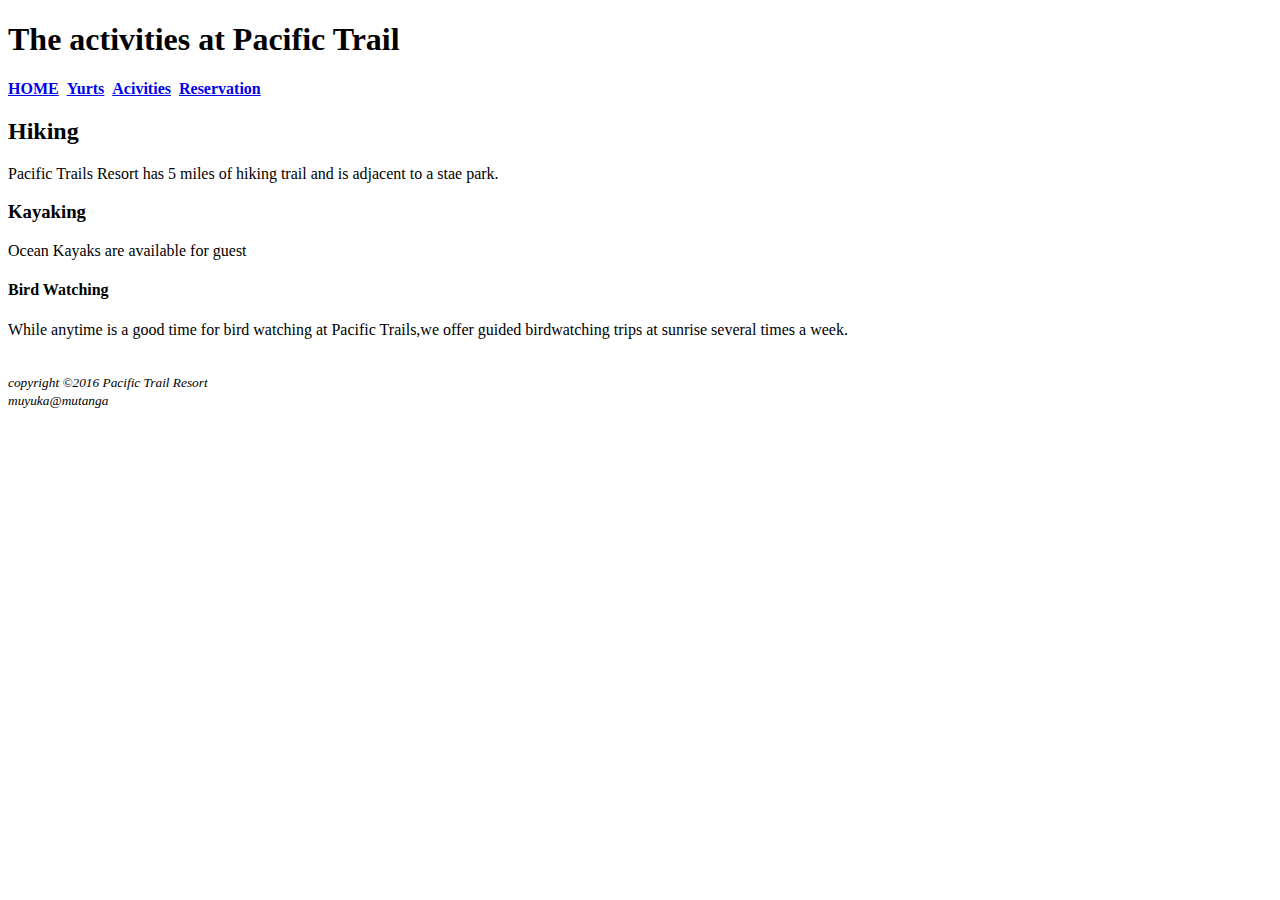
==== activies.html @ 746ad4d4 "my changes for case study part i" ====
<!Doctype HTML>
<html lang = "en">
<header>
<title>Pacific Trail Resort</title>
    <link rel="stylesheet" type="text/css" href="style.css">
</hearder>
 <body>
 <h1 class:"parablue">The activities at Pacific Trail</h1>
     <nav><strong><a href="index.html">HOME</a> &nbsp;<a href="yurt.html">Yurts</a> &nbsp;<a href="activies.html">Acivities</a> &nbsp;<a href="reservation.html" >Reservation</a></strong></nav>
<main> 
<h2><b>Hiking</b></h2>
    <p>Pacific Trails Resort has 5 miles of hiking trail and is adjacent to a stae park.</p>
    <h3><b>Kayaking</b></h3>
     <p> Ocean Kayaks are available for guest</p>
    <h4><b>Bird Watching</b></h4>
     <p>While anytime is a good time for bird watching at Pacific Trails,we offer guided birdwatching trips at sunrise several times a week.</p>
     </main><br>
<footer>
<small><i>copyright &copy;2016 Pacific Trail Resort<i><br><a>muyuka@mutanga</a>
</small></footer>
  </body>
</html>
---- style.css ----
.parablue {
   color:blue;
    text-decoration: none;
}
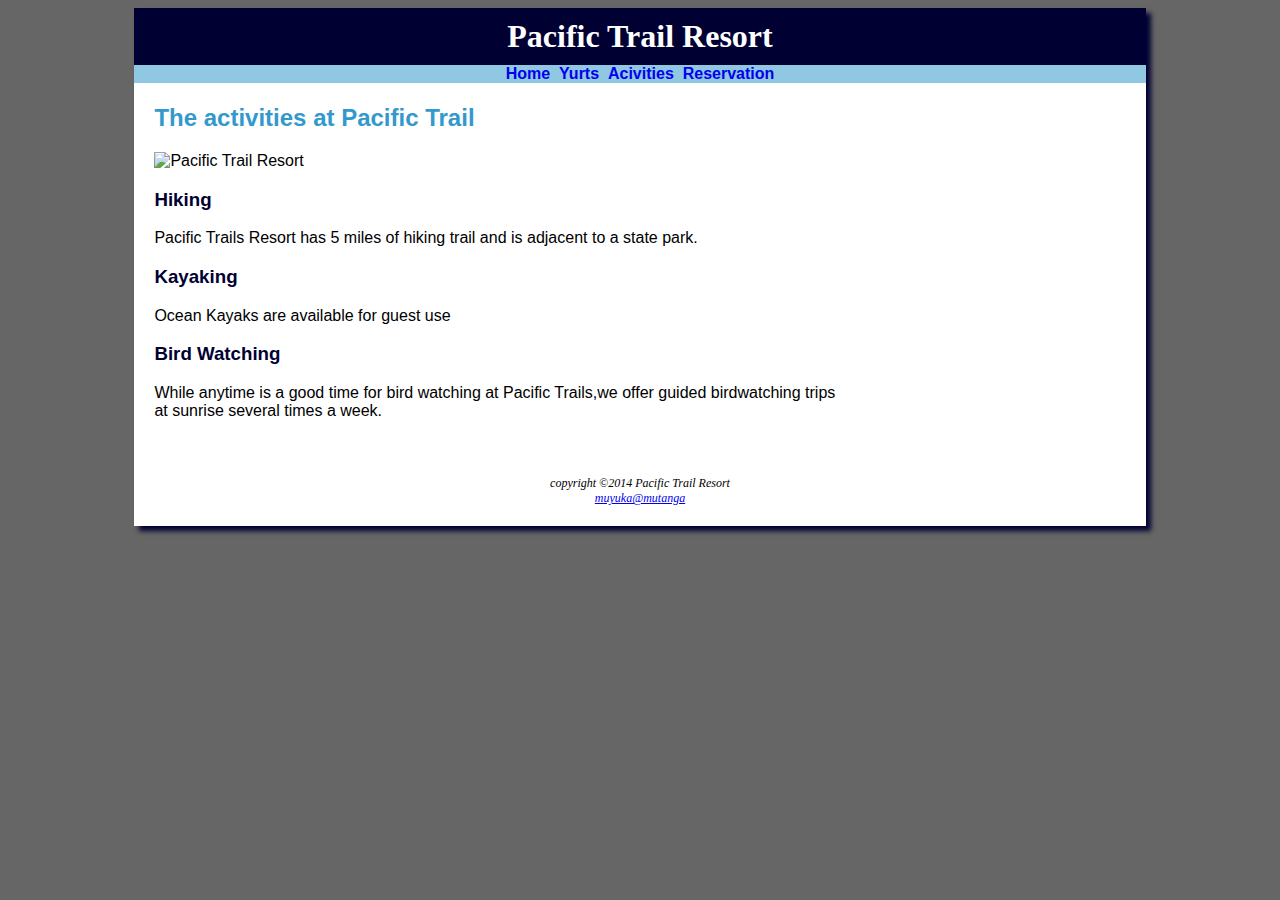
==== commit 7769ccf4: "my changes for Case study part 2" ====
--- a/activies.html
+++ b/activies.html
@@ -1,22 +1,35 @@
 <!Doctype HTML>
 <html lang = "en">
-<header>
+<head>
 <title>Pacific Trail Resort</title>
-    <link rel="stylesheet" type="text/css" href="style.css">
-</hearder>
- <body>
- <h1 class:"parablue">The activities at Pacific Trail</h1>
-     <nav><strong><a href="index.html">HOME</a> &nbsp;<a href="yurt.html">Yurts</a> &nbsp;<a href="activies.html">Acivities</a> &nbsp;<a href="reservation.html" >Reservation</a></strong></nav>
-<main> 
-<h2><b>Hiking</b></h2>
-    <p>Pacific Trails Resort has 5 miles of hiking trail and is adjacent to a stae park.</p>
-    <h3><b>Kayaking</b></h3>
-     <p> Ocean Kayaks are available for guest</p>
-    <h4><b>Bird Watching</b></h4>
-     <p>While anytime is a good time for bird watching at Pacific Trails,we offer guided birdwatching trips at sunrise several times a week.</p>
-     </main><br>
+<meta charset = "utf-8">
+<link rel="stylesheet" href="pacific.css">
+</head>
+
+<body>
+    <div id="wrapper">
+    <header>
+    
+   <h1>Pacific Trail Resort</h1> 
+    
+    </header>
+        <nav><strong><a href="index.html">Home</a> &nbsp;<a href="yurt.html">Yurts</a> &nbsp;<a href="activies.html">Acivities</a> &nbsp;<a href="reservation.html" >Reservation</a></strong>
+        </nav>
+<main id="content">
+ <h2 >The activities at Pacific Trail</h2>
+    <img src="images/trail.jpg" height="320" width="250" alt="Pacific Trail Resort">
+<h3>Hiking</h3>
+    <p>Pacific Trails Resort has 5 miles of hiking trail and is adjacent to a state park.</p>
+    <h3>Kayaking</h3>
+     <p> Ocean Kayaks are available for guest use</p>
+    <h3>Bird Watching</h3>
+     <p>While anytime is a good time for bird watching at Pacific Trails,we offer guided birdwatching trips<br> at sunrise several times a week.</p>
+     </main>
+    
 <footer>
-<small><i>copyright &copy;2016 Pacific Trail Resort<i><br><a>muyuka@mutanga</a>
-</small></footer>
-  </body>
+copyright &copy;2014 Pacific Trail Resort<br><a href="mailto:muyuka@mutanga">muyuka@mutanga
+</a>
+</footer>
+    </div>
+    </body>
 </html>--- a/pacific.css
+++ b/pacific.css
@@ -0,0 +1,40 @@
+
+h2 { color: #3399CC; }
+h3 { color: #000033; }
+.resort {color: #5C7FA3; }
+
+body { background-color: #666666;
+        font-family: Ariel,"Helvetica Neue",Helvetica,sans-serif;}
+
+#wrapper {background-color: #FFFFFF;
+          margin-left: auto;
+          margin-right: auto;
+          width: 80%;
+          min-width: 960px;
+          box-shadow: 5px 5px 5px #000033; }
+
+header {background-color: #000033;
+        background-image: url(images/sunset.jpg);
+        background-position: right;
+        background-repeat: no-repeat;
+        color: #FFFFFF;
+        font-family: Georgia,Times,"Times New Roman",serif;
+        margin-bottom: 0;
+        text-align: center; }
+
+h1 {padding: 10px;margin:auto}
+main {padding: 1px 20px 20px; }
+
+nav {background-color: #90C7E3;
+    font-weight: bold;text-align: center }
+nav a {text-decoration: none
+}
+ul {list-style-image: url(images/marker.gif); }
+#contact { font-size: 90%; }
+
+footer {font-family: Georgia,Times,"Times New Roman",serif;
+        font-size: 75%;
+        font-style: italic;
+        text-align: center;
+    padding: 20px; }
+       
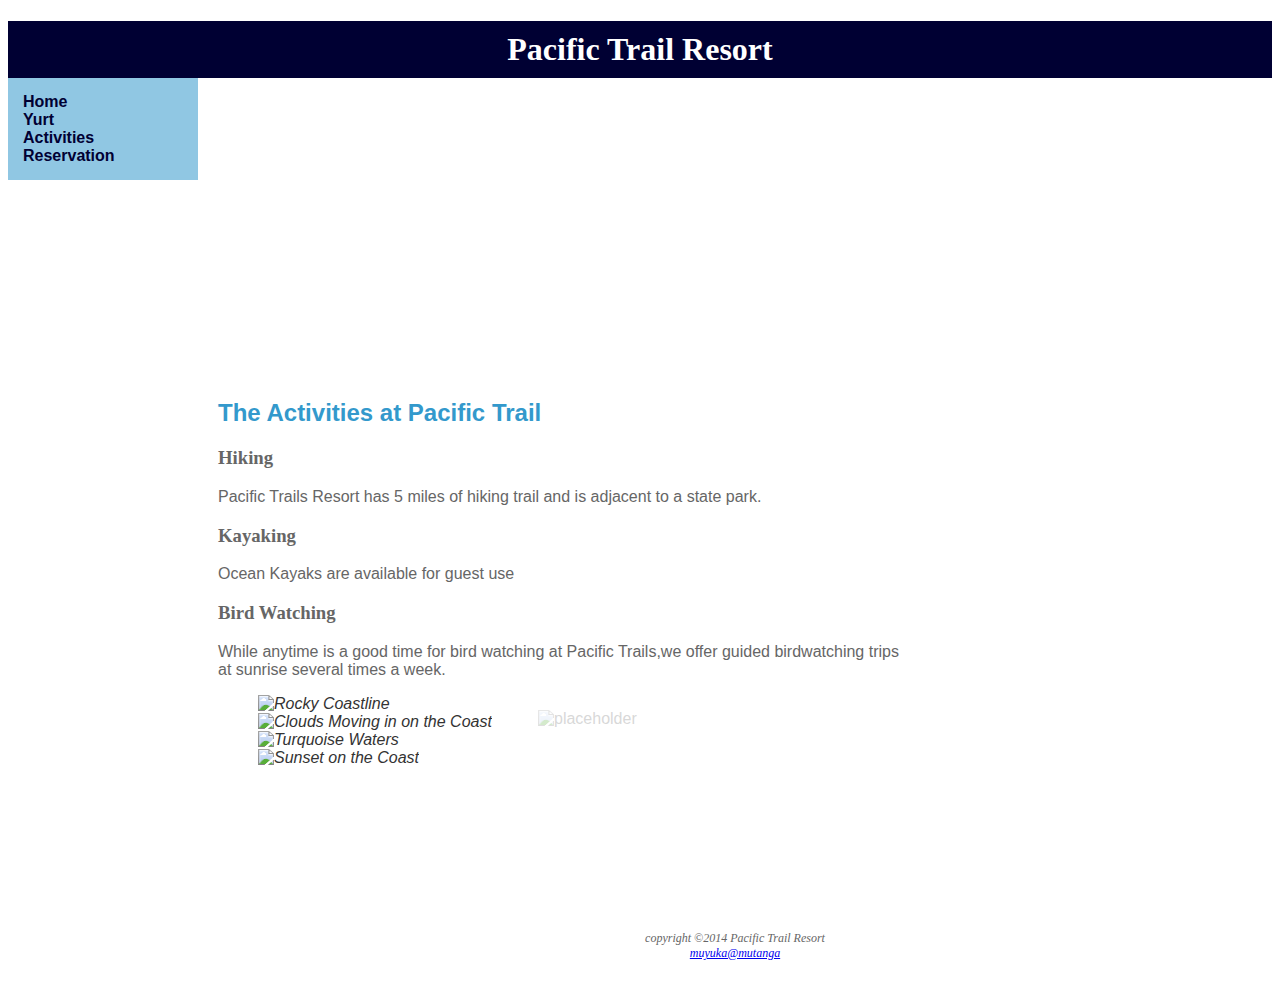
==== commit a40bf24d: "ptCasestudy part 3" ====
--- a/activies.html
+++ b/activies.html
@@ -4,32 +4,62 @@
 <title>Pacific Trail Resort</title>
 <meta charset = "utf-8">
 <link rel="stylesheet" href="pacific.css">
+<!-- Add to the head section -->
+<!--[if lt IE 9]>
+<script src="http://html5shim.googlecode.com/svn/trunk/html5.js"> </script>
+<![endif]-->
 </head>
+<body>
+    <div class="wrapper">
 
-<body>
-    <div id="wrapper">
-    <header>
+  <header>
     
    <h1>Pacific Trail Resort</h1> 
     
-    </header>
-        <nav><strong><a href="index.html">Home</a> &nbsp;<a href="yurt.html">Yurts</a> &nbsp;<a href="activies.html">Acivities</a> &nbsp;<a href="reservation.html" >Reservation</a></strong>
-        </nav>
-<main id="content">
- <h2 >The activities at Pacific Trail</h2>
-    <img src="images/trail.jpg" height="320" width="250" alt="Pacific Trail Resort">
+ </header>
+    
+<nav>
+    <ul>
+       
+    <li><a href="index.html">Home</a></li>
+    <li><a href="yurt.html">Yurt</a></li>
+    <li><a href="activies.html">Activities</a></li>
+    <li><a href="Reservation.html">Reservation</a></li>
+  
+    </ul>
+    
+ </nav>
+    <div class="trailhero"></div>
+<main>
+ <h2 >The Activities at Pacific Trail</h2>
+    <img class="mobile"img src="images/trail.jpg"alt="Pacific Trail Resort">
+    
 <h3>Hiking</h3>
     <p>Pacific Trails Resort has 5 miles of hiking trail and is adjacent to a state park.</p>
     <h3>Kayaking</h3>
      <p> Ocean Kayaks are available for guest use</p>
     <h3>Bird Watching</h3>
      <p>While anytime is a good time for bird watching at Pacific Trails,we offer guided birdwatching trips<br> at sunrise several times a week.</p>
-     </main>
+    <div id="gallery">
     
+        
+                <ul>
+                    <li><a href="images/photo2.jpg"><img src="images/photo2thumb.jpg" height="75" width="100" alt="Rocky Coastline"><span><img src="images/photo2.jpg" height="150" width="200" alt="Rocky Coastline>"<br>Rocky Coastline</span></a></li>
+                                                         
+                        <li><a href="images/photo3.jpg.jpg"><img src="images/photo3thumb.jpg" height="75" width="100" alt="Clouds Moving in on the Coast"><span><img src="images/photo3.jpg.jpg" height="150" width="200" alt="Clouds Moving in on the Coast"><br>Coastal Mountains</span></a></li>                    
+                         <li><a href="images/photo4.jpg.jpg"><img src="images/photo4thumb.jpg" height="75" width="100" alt="Turquoise Waters"><span><img src="images/photo4.jpg" height="150" width="200" alt="Turquoise Waters>"<br>Turquoise Waters</span></a></li>
+                    <li><a href="images/photo6.jpg"><img src="images/photo6thumb.jpg" height="75" width="100" alt="Sunset on the Coast"><span><img src="images/photo6.jpg" height="150" width="200" alt="Sunset on the Coast"><br>Sunset on the Coast</span></a></li></ul>
+                <img src="images/photo5.jpg" id="placeholder" alt="placeholder" height="150" width="200"> 
+    </div>
+                
+        
+    
+                  </main>
+ 
 <footer>
-copyright &copy;2014 Pacific Trail Resort<br><a href="mailto:muyuka@mutanga">muyuka@mutanga
-</a>
-</footer>
-    </div>
+      <br>copyright &copy;2014 Pacific Trail Resort<br>
+    <a href="mailto:muyuka@mutanga">muyuka@mutanga
+   </a>
+                                               </footer>
     </body>
 </html>--- a/pacific.css
+++ b/pacific.css
@@ -1,40 +1,247 @@
-
-h2 { color: #3399CC; }
-h3 { color: #000033; }
-.resort {color: #5C7FA3; }
-
-body { background-color: #666666;
-        font-family: Ariel,"Helvetica Neue",Helvetica,sans-serif;}
-
-#wrapper {background-color: #FFFFFF;
-          margin-left: auto;
-          margin-right: auto;
-          width: 80%;
-          min-width: 960px;
-          box-shadow: 5px 5px 5px #000033; }
-
+header,
+main,
+nav,
+footer,
+figure,
+figcaption,
+aside,
+section,
+article {
+    display: block;
+}
+
+body {
+    background-color: #FFFFFF;
+    color: #666666;
+    background-image: url(images/ptrbackground.jpg);
+    font-family: Ariel, "Helvetica Neue", Helvetica, sans-serif;
+}
+
+#wrapper {
+    background-color: #90C7E3;
+    text-decoration: none;
+    width: 80%;
+    min-width: 960px;
+    margin: auto;
+    box-shadow: 5px 5px 5px #000033;
+}
+
+nav {
+    background-color: #90C7E3;
+    font-weight: bold;
+    padding: 15px;
+    float: left;
+    width: 160px;
+}
+
+nav a {
+    text-decoration: none
+}
+
+nav a:link {
+    color: #000033;
+}
+
+nav a:visited {
+    color: #EAEAEA;
+}
+
+nav a:hover {
+    color: #000066;
+}
+
+main {
+    background-color: #FFFFFF;
+    padding: 1px 20px;
+    margin-left: 190px;
+}
 header {background-color: #000033;
         background-image: url(images/sunset.jpg);
         background-position: right;
-        background-repeat: no-repeat;
-        color: #FFFFFF;
-        font-family: Georgia,Times,"Times New Roman",serif;
-        margin-bottom: 0;
-        text-align: center; }
-
-h1 {padding: 10px;margin:auto}
-main {padding: 1px 20px 20px; }
-
-nav {background-color: #90C7E3;
-    font-weight: bold;text-align: center }
-nav a {text-decoration: none
-}
-ul {list-style-image: url(images/marker.gif); }
-#contact { font-size: 90%; }
-
-footer {font-family: Georgia,Times,"Times New Roman",serif;
-        font-size: 75%;
-        font-style: italic;
+    background-repeat: no-repeat;}
+h1 {
+    color: #ffffff;
+    text-align: center;
+    margin-bottom: 0;
+    padding: 10px;
+    font-family: Georgia, Times, "Times New Roman", serif;
+}
+
+h2 {
+    color: #3399CC;
+    text-shadow: 1px1px1px #666666;
+    font-family: Georgia, Times, "Times New Roman"serif
+}
+
+h3 {
+    color: #666666;
+    font-family: Georgia, Times, "Times New Roman", serif;
+}
+
+main ul {
+    list-style-image: url(images/marker.gif);
+}
+
+nav ul {
+    list-style-type: none;
+    padding: 0px;
+    margin: 0px;
+}
+
+#placeholder {
+    position: absolute;
+    top: 15px;
+    left: 320px;
+    opacity: .25;
+}
+
+.homehero {
+    background-image: url(images/coasthero.jpg);
+    background-repeat: no-repeat;
+    height: 300px;
+    background-size: 100% 100%;
+    margin-left: 190px;
+}
+
+.yurthero {
+    background-image: url(images/yurthero.jpg);
+    background-repeat: no-repeat;
+    height: 300px;
+    background-size: 100% 100%;
+    margin-left: 190px;
+}
+
+.trailhero {
+    background-image: url(images/trailhero.jpg);
+    background-repeat: no-repeat;
+    height: 300px;
+    background-size: 100% 100%;
+    margin-left: 190px;
+}
+
+.resort {
+    font-weight: bold;
+    color: #5C7FA3;
+}
+
+#contact {
+    color: #666666;
+    font-size: 90%;
+}
+
+footer {
+    background-color: #FFFFFF;
+    font-size:75%;
+    text-align: center;
+    padding: 20px;
+    font-style: italic;
+    clear: left;
+    margin-left: 190px;
+    font-family: Georgia, Times, "Times New Roman", serif
+}
+
+#gallery {
+    position: relative;
+    height: 200px;
+    float: none;
+    padding: 0;
+}
+
+#gallery ul {
+    width: 250px;
+    list-style-type:
+}
+
+#gallery li {
+    display: inline;
+    float: none;
+    padding: 0px;
+}
+
+#gallery img {
+    border-style: none;
+}
+
+#gallery a {
+    text-decoration: none;
+    color: #333;
+    font-style: italic;
+}
+
+#gallery span {
+    display: none;
+    float: left;
+    padding: 10px;
+    position: absolute;
+    top: 10px;
+    left: 320px;
+    opacity: .25;
+}
+
+#gallery a:hover span {
+    display: block;
+    position: absolute;
+    top: 15px;
+    left: 320px;
+    text-align: center;
+}
+
+.mobile {
+    display: none
+}
+
+@media only screen and (max-width:768px) {
+    nav {
+        float: none;
+    }
+    body {
+        margin: 0px;
+    }
+    #wrapper {
+        min-width: 0px;
+        box-shadow: none;
+    }
+    h1 {
+        margin-top: 0px;
+    }
+    nav {
+        width: auto;
+        padding: .5em;
         text-align: center;
-    padding: 20px; }
-       
+    }
+    nav li {
+        display: inline;
+        padding: 0px .75px 0px .75px;
+    }
+    main {
+        margin-left: 0px
+    }
+    .homehero {
+        margin-left: 0px
+    }
+    .yurthero {
+        margin-left: 0px
+    }
+    .trailhero {
+        margin-left: 0px
+    }
+}
+
+@media only screen and(max-width:550px){#gallery{display: none;} }
+
+@media only screen and(max-width:480px){
+    h1{font-size: 1.5em;}
+    main {padding: 0.1em 1em 0.1em;margin: 0;font-size: 90%;}
+    
+    .homehero{background-image: none;height: 0px;}
+    .yurthero{background-image: none;height: 0px;}
+    .trailhero{background-image: none;height: 0px;}
+    
+    nav ul{text-align: center;padding: 0;margin: 0;}
+    nav li{display: inherit;margin: 0;padding: 0.3em;border-bottom: 2px solid #330000;}
+    nav a {display: block;}
+    .mobile {float: none;padding: 0;margin: 0.1em;}
+    main ul{list-style-position: outside;}
+    .desktop {display: none;}
+    .mobile{ display: block;}
+}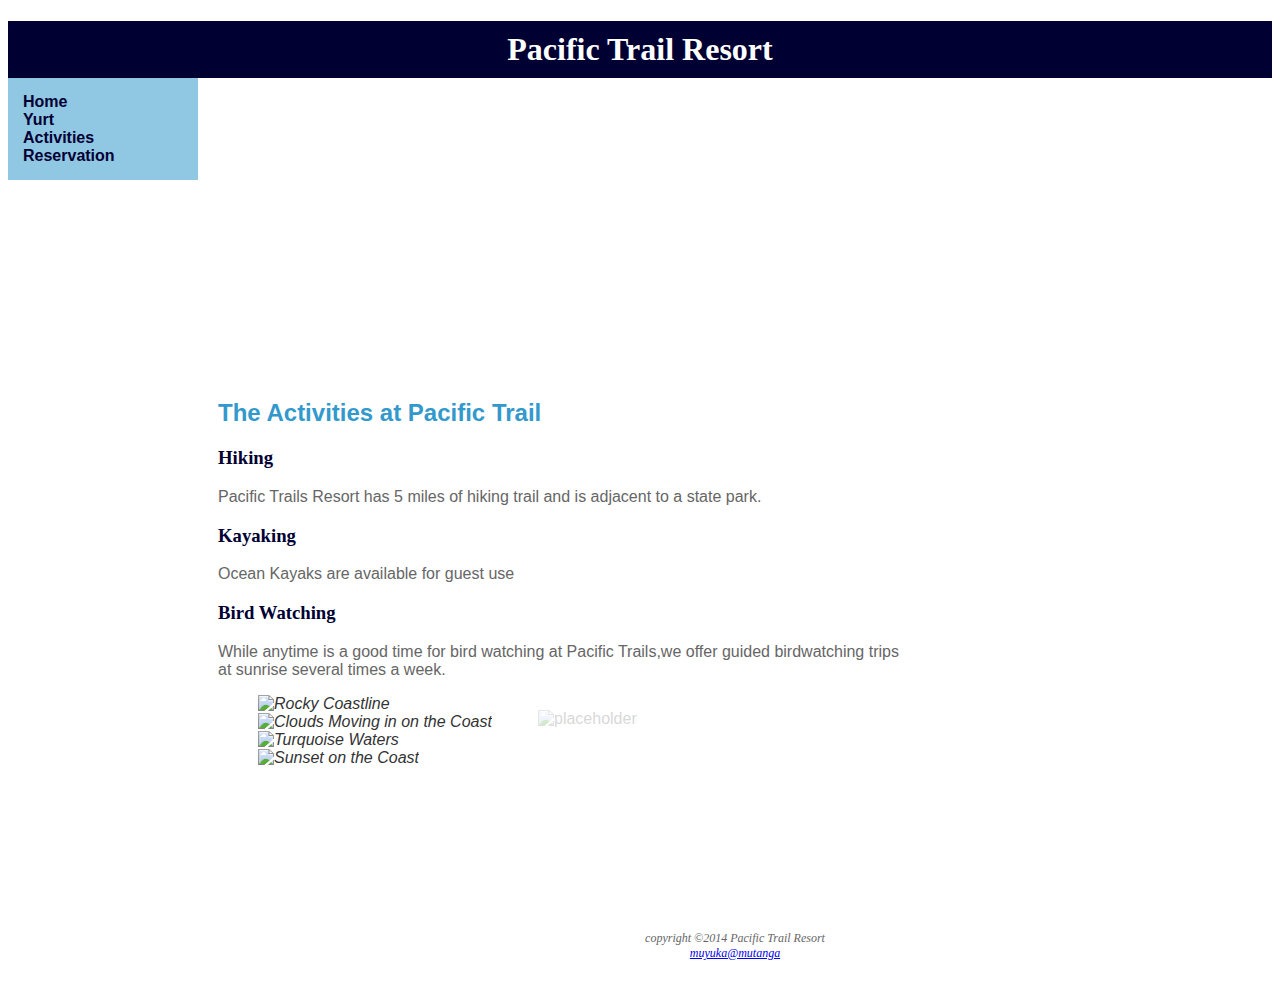
==== commit 85ac2eca: "ptCasestudy Part 4" ====
--- a/activies.html
+++ b/activies.html
@@ -8,6 +8,7 @@
 <!--[if lt IE 9]>
 <script src="http://html5shim.googlecode.com/svn/trunk/html5.js"> </script>
 <![endif]-->
+    <meta name="description" content="Pacific Trail Resort:our well trained staff will guide you and give you the best of our services and our food is cooked to suite your taste.">
 </head>
 <body>
     <div class="wrapper">
@@ -16,6 +17,7 @@
     
    <h1>Pacific Trail Resort</h1> 
     
+
  </header>
     
 <nav>
--- a/pacific.css
+++ b/pacific.css
@@ -17,6 +17,16 @@
     font-family: Ariel, "Helvetica Neue", Helvetica, sans-serif;
 }
 
+label {float: left; display: block; width: 120px; padding-right:20px; text-align: right;}
+input {display: block;margin-bottom: 20px;}
+textarea {display: block;margin-bottom: 20px;}
+input[type="submit"] {margin-left: 140px; }
+
+video { float: right; }
+table {border: 1px solid #3399cc; width: 80%;border-spacing: 0;text-align: center;cellspacing:0}
+th {padding: 5px;border: 1px solid #3399cc;text-align: center;font-family: Ariel, sans-serif;t}
+
+
 #wrapper {
     background-color: #90C7E3;
     text-decoration: none;
@@ -74,7 +84,7 @@
 }
 
 h3 {
-    color: #666666;
+    color: #000033;
     font-family: Georgia, Times, "Times New Roman", serif;
 }
 
@@ -225,6 +235,7 @@
     .trailhero {
         margin-left: 0px
     }
+    video { float: none; }
 }
 
 @media only screen and(max-width:550px){#gallery{display: none;} }
@@ -244,4 +255,5 @@
     main ul{list-style-position: outside;}
     .desktop {display: none;}
     .mobile{ display: block;}
+    video { display: none; }
 }